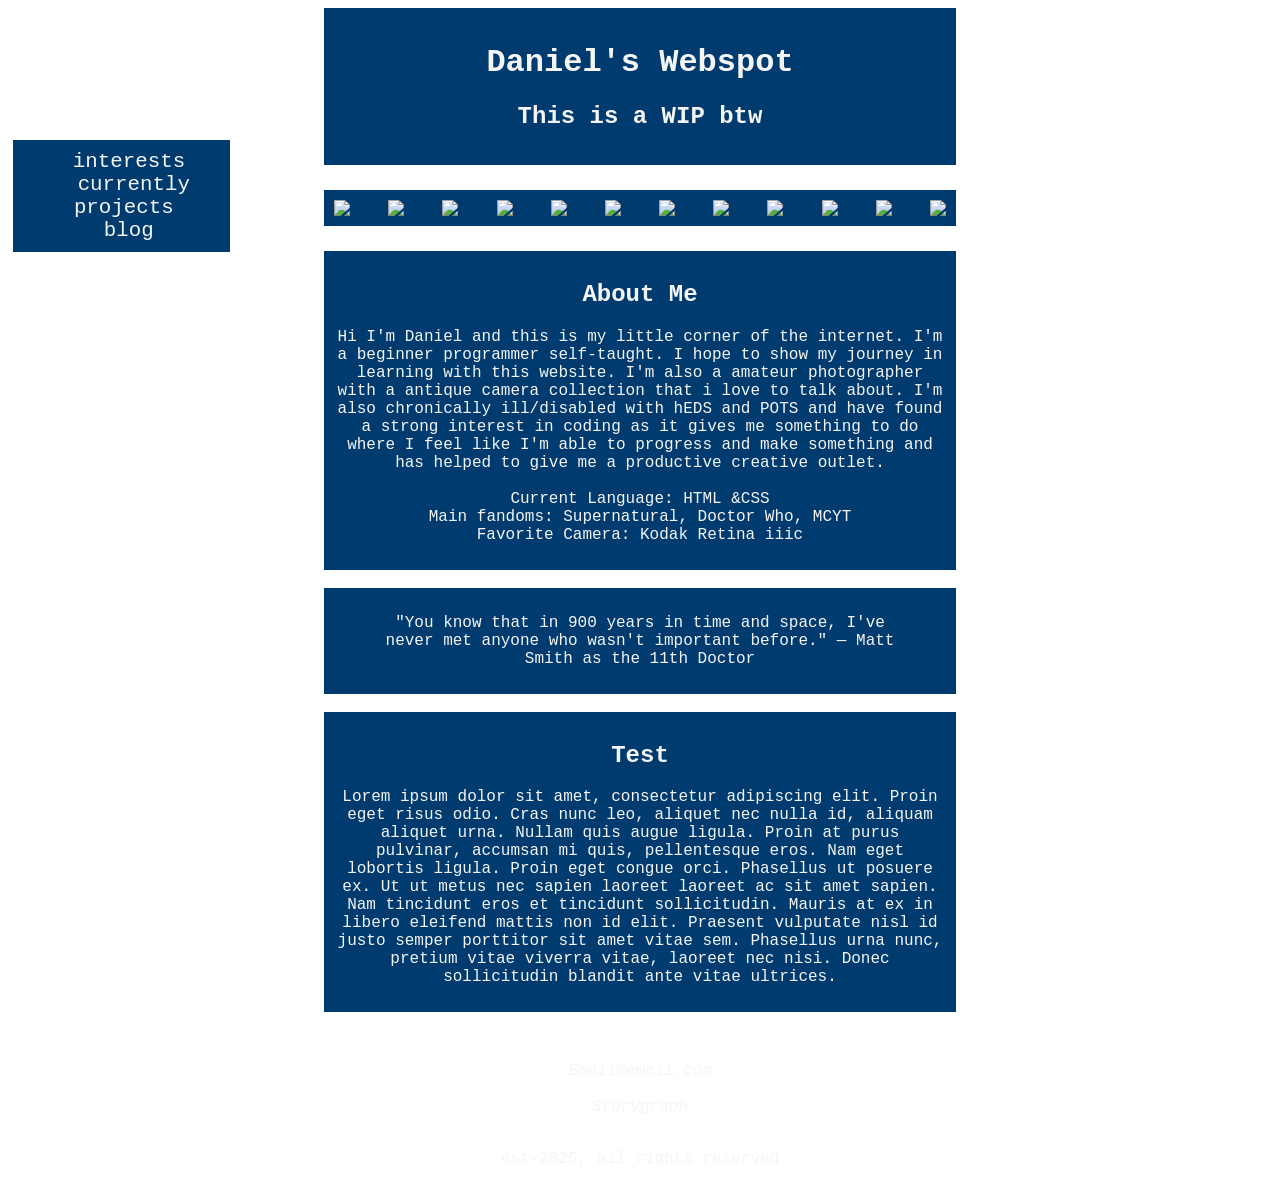
==== index.html @ 86ab3848 "changed main page to index, added a quote, and added a blog page" ====
<!DOCTYPE html>
<html lang="en">
<head>
    <title>Daniel's Webspot</title>
    <meta charset="utf-8">
    <meta name="viewport" content="width=device-width, initial-scale-1">
    <link rel="stylesheet" href="dans-personal-website.css">
    <link href="[data-uri]" rel="icon" type="image/x-icon">
</head>
<body>
    <header>
        <h1>Daniel's Webspot</h1>
        <h2>This is a WIP btw</h2>
        <nav>
            <ul>
                <li><a href="dan-intrests.html" id="intrests" name="interests">interests</a></li>
                <li><a href="#current" id="current" name="current">currently projects</a></li>
                <li><a href="contact" id=""contact name="contact">blog</a></li>
            </ul>
        </nav>
    </header>
    <!--Web Stamps-->
        <div class="stamps">
            <img src="https://64.media.tumblr.com/c55802899438a162186a2fb5c6838891/ea0886f21ea4fc97-3e/s100x200/ceebafa4afd1e411a6f296a36875c02e3375060b.gifv">
            <img src="https://external-media.spacehey.net/media/sjGMgz199NE39AGc_iLrasSp4vEbWDVPUDU0fQncOuO8=/https://images-wixmp-ed30a86b8c4ca887773594c2.wixmp.com/f/2e5e5466-a049-4e6e-8cbc-8e6da6890c41/dfj0b6r-d5d87f13-c50f-4b6e-8785-3f307d404291.gif?token=eyJ0eXAiOiJKV1QiLCJhbGciOiJIUzI1NiJ9.[base64].KkVzaiVOqrS8dzNJhP4Ih-K1raK-bhVdd265PD1lrgg">
            <img src="https://y2k.neocities.org/stamps/tumblr_inline_p71dxlddB21veg9zs_500.png">
            <img src="https://raining-starss.neocities.org/t3%20(3).png">
            <img src="https://raining-starss.neocities.org/applebarrel%20(1).png">
            <img src="https://raining-starss.neocities.org/3423%20(10).png">
            <img src="https://raining-starss.neocities.org/dau0txn-75af8827-03a6-414b-97f6-0c030442042e.gif">
            <img src="https://raining-starss.neocities.org/3423%20(2).png">
            <img src="https://y2k.neocities.org/stamps2/tumblr_pbbd1hGBbb1xz2nuuo4_100.png">
            <img src="https://y2k.neocities.org/stamps2/d4lg6i9-78f47b74-1006-4a92-97c1-241d717c202b.png">
            <img src="https://y2k.neocities.org/stamps/tumblr_inline_pe6m1eOJzH1v11djx_1280.png">
            <img src="https://y2k.neocities.org/stamps/tumblr_inline_pe6lz1kqkA1v11djx_1280.png">
        </div>
    <main>
        <div class="about">
            <h2>About Me</h2>
            <p>
            Hi I'm Daniel and this is my little corner of the internet. I'm a beginner programmer self-taught. I hope to show my journey in learning with this website.  I'm also a amateur photographer with a antique camera collection that i love to talk about. I'm also chronically ill/disabled with hEDS and POTS and have found a strong interest in coding as it gives me something to do where I feel like I'm able to progress and make something and has helped to give me a productive creative outlet.
            <br>
            <br>Current Language: HTML &CSS
            <br>Main fandoms: Supernatural, Doctor Who, MCYT
            <br>Favorite Camera: Kodak Retina iiic
            </p>
        </div>
        <br>
        <div>
            <blockquote>"You know that in 900 years in time and space, I've never met anyone who wasn't important before." — Matt Smith as the 11th Doctor</blockquote>
        </div>
        <br>
        <div>
            <h2>Test</h2>
            <p>
            Lorem ipsum dolor sit amet, consectetur adipiscing elit. Proin eget risus odio. Cras nunc leo, aliquet nec nulla id, aliquam aliquet urna. Nullam quis augue ligula. Proin at purus pulvinar, accumsan mi quis, pellentesque eros. Nam eget lobortis ligula. Proin eget congue orci. Phasellus ut posuere ex. Ut ut metus nec sapien laoreet laoreet ac sit amet sapien. Nam tincidunt eros et tincidunt sollicitudin. Mauris at ex in libero eleifend mattis non id elit. Praesent vulputate nisl id justo semper porttitor sit amet vitae sem. Phasellus urna nunc, pretium vitae viverra vitae, laoreet nec nisi. Donec sollicitudin blandit ante vitae ultrices. 
            </p>
        </div>
    </main>
    <footer>
        <address class="email"><a href="mailto:email@email.com" class="email">Email@email.com</a></address><br>
        <address><a href="https://app.thestorygraph.com/profile/imafrickingmess" class="email">Storygraph</a></address><br>
        <p>est-2025, all rights reserved</p>
    </footer>
</body>
</html>
---- dans-personal-website.css ----
body{
    background-image:url(https://cdn.pixabay.com/photo/2017/08/15/08/23/stars-2643089_640.jpg) ;
    background-repeat: no-repeat;
    background-size: cover;
    font-family:'Courier New', Courier, monospace;
}
header{
    text-align: center;
    background-color: rgb(0, 59, 111);
    color: whitesmoke;
    padding: 15px;
    margin: 0 25%;
    font-family:  Courier 'Courier New', Courier, monospace;
}
.stamps{
    margin: 25px 25%;
    display: flex;
    justify-content: space-between;
    flex-wrap: wrap;
}
div{
    background-color: rgb(0, 59, 111);
    color: whitesmoke;
    text-align: center;
    margin: 0 25%;
    padding: 10px;
}
footer, footer a, footer a:visited{
    color: whitesmoke;
    text-align: center;
    background-color: transparent;
    text-decoration: none;
    margin-top: 50px;
}
nav {
    position: fixed;
    left: 1vw;
    top: 140px;
    background-color: rgb(0, 59, 111);
    padding-right: 25px;
    font-size: 1.3em;
    width: 15%;
}
ul{
    list-style: none;
    margin: 10px;
}
/*Links*/
nav a:link{
    border-radius: 8px;
    padding: 10px;
    color: whitesmoke;
    text-decoration: none;
}
nav a:visited{
    color:whitesmoke;
}
nav a:hover{
    background-color:aqua;
    color:black;
    transform: scale(3.3);
    padding: 5px;
}
/*---Display Sizes---*/
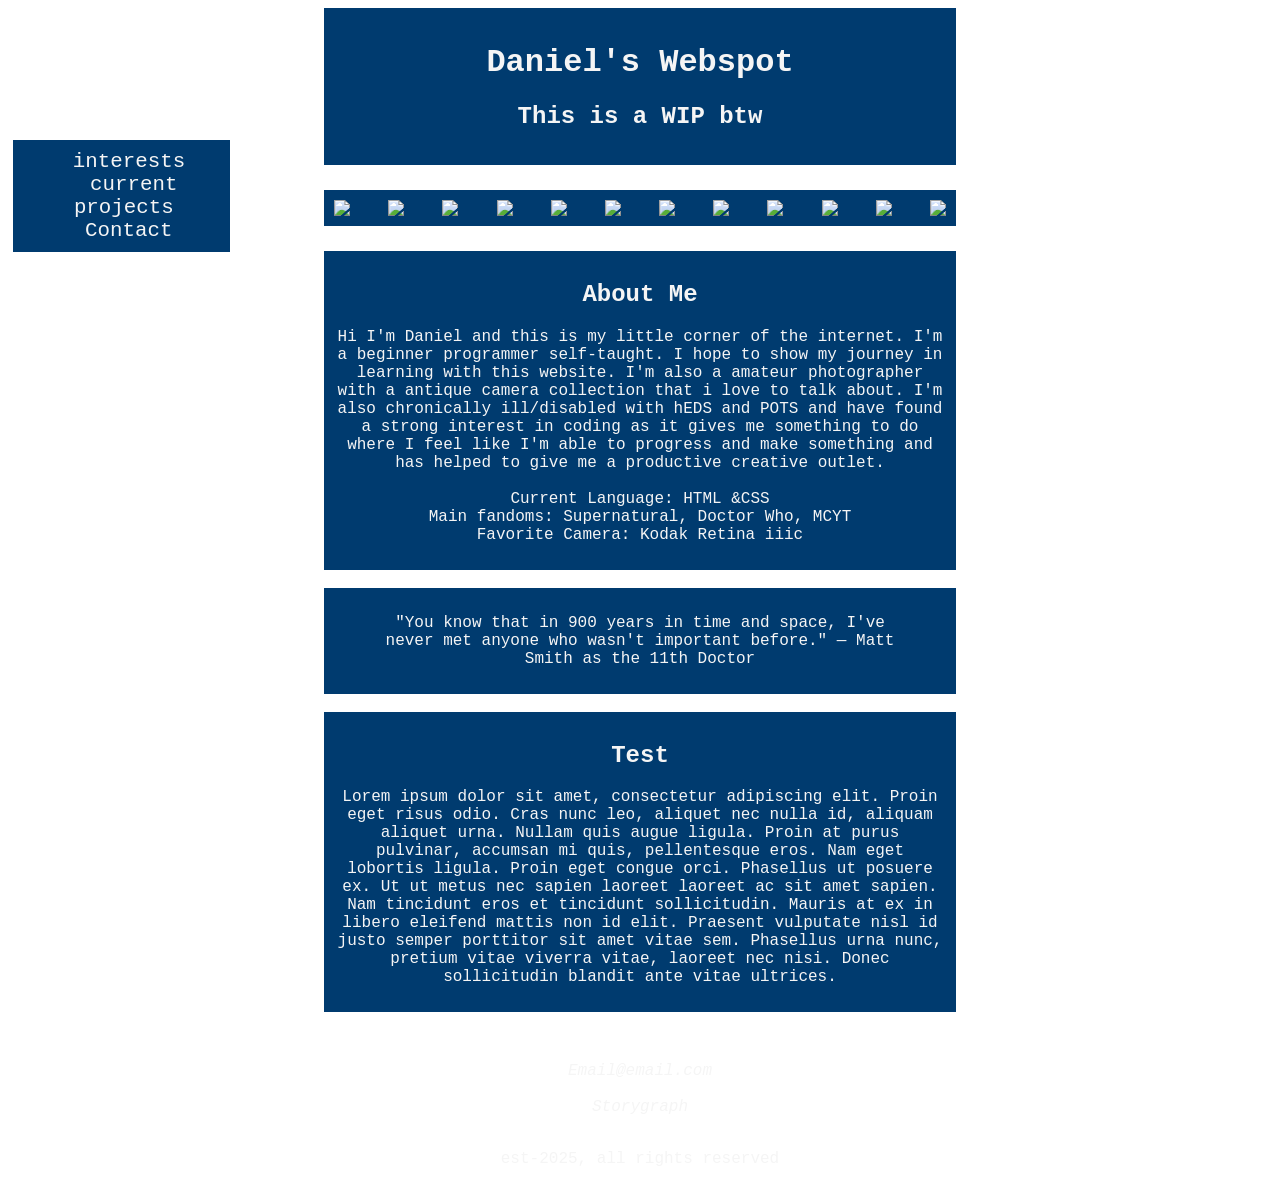
==== commit b88d7f97: "made spn shrine page and link for it in the interests page" ====
--- a/index.html
+++ b/index.html
@@ -4,7 +4,7 @@
     <title>Daniel's Webspot</title>
     <meta charset="utf-8">
     <meta name="viewport" content="width=device-width, initial-scale-1">
-    <link rel="stylesheet" href="dans-personal-website.css">
+    <link rel="stylesheet" href="index.css">
     <link href="[data-uri]" rel="icon" type="image/x-icon">
 </head>
 <body>
@@ -13,9 +13,9 @@
         <h2>This is a WIP btw</h2>
         <nav>
             <ul>
-                <li><a href="dan-intrests.html" id="intrests" name="interests">interests</a></li>
-                <li><a href="#current" id="current" name="current">currently projects</a></li>
-                <li><a href="contact" id=""contact name="contact">blog</a></li>
+                <li><a href="intrests.html" id="intrests" name="interests">interests</a></li>
+                <li><a href="#current" id="current" name="current">current projects</a></li>
+                <li><a href="contact.html" id="contact" name="contact">Contact</a></li>
             </ul>
         </nav>
     </header>
--- a/index.css
+++ b/index.css
@@ -0,0 +1,67 @@
+body{
+    background-image:url(https://cdn.pixabay.com/photo/2017/08/15/08/23/stars-2643089_640.jpg) ;
+    background-repeat: no-repeat;
+    background-size: cover;
+    font-family:'Courier New', Courier, monospace;
+}
+header{
+    text-align: center;
+    background-color: rgb(0, 59, 111);
+    color: whitesmoke;
+    padding: 15px;
+    margin: 0 25%;
+    font-family:  Courier 'Courier New', Courier, monospace;
+}
+.stamps{
+    margin: 25px 25%;
+    display: flex;
+    justify-content: space-between;
+    flex-wrap: wrap;
+}
+div{
+    background-color: rgb(0, 59, 111);
+    color: whitesmoke;
+    text-align: center;
+    margin: 0 25%;
+    padding: 10px;
+}
+footer, footer a, footer a:visited{
+    color: whitesmoke;
+    text-align: center;
+    background-color: transparent;
+    text-decoration: none;
+    margin-top: 50px;
+}
+nav {
+    position: fixed;
+    left: 1vw;
+    top: 140px;
+    background-color: rgb(0, 59, 111);
+    padding-right: 25px;
+    font-size: 1.3em;
+    width: 15%;
+}
+ul{
+    list-style: none;
+    margin: 10px;
+}
+/*Links*/
+nav a:link{
+    border-radius: 8px;
+    padding: 10px;
+    color: whitesmoke;
+    text-decoration: none;
+}
+nav a:visited{
+    color:whitesmoke;
+}
+nav a:hover{
+    background-color:aqua;
+    color:black;
+    transform: scale(3.3);
+    padding: 5px;
+}
+/*---Display Sizes---*/
+@media screen {
+    
+}
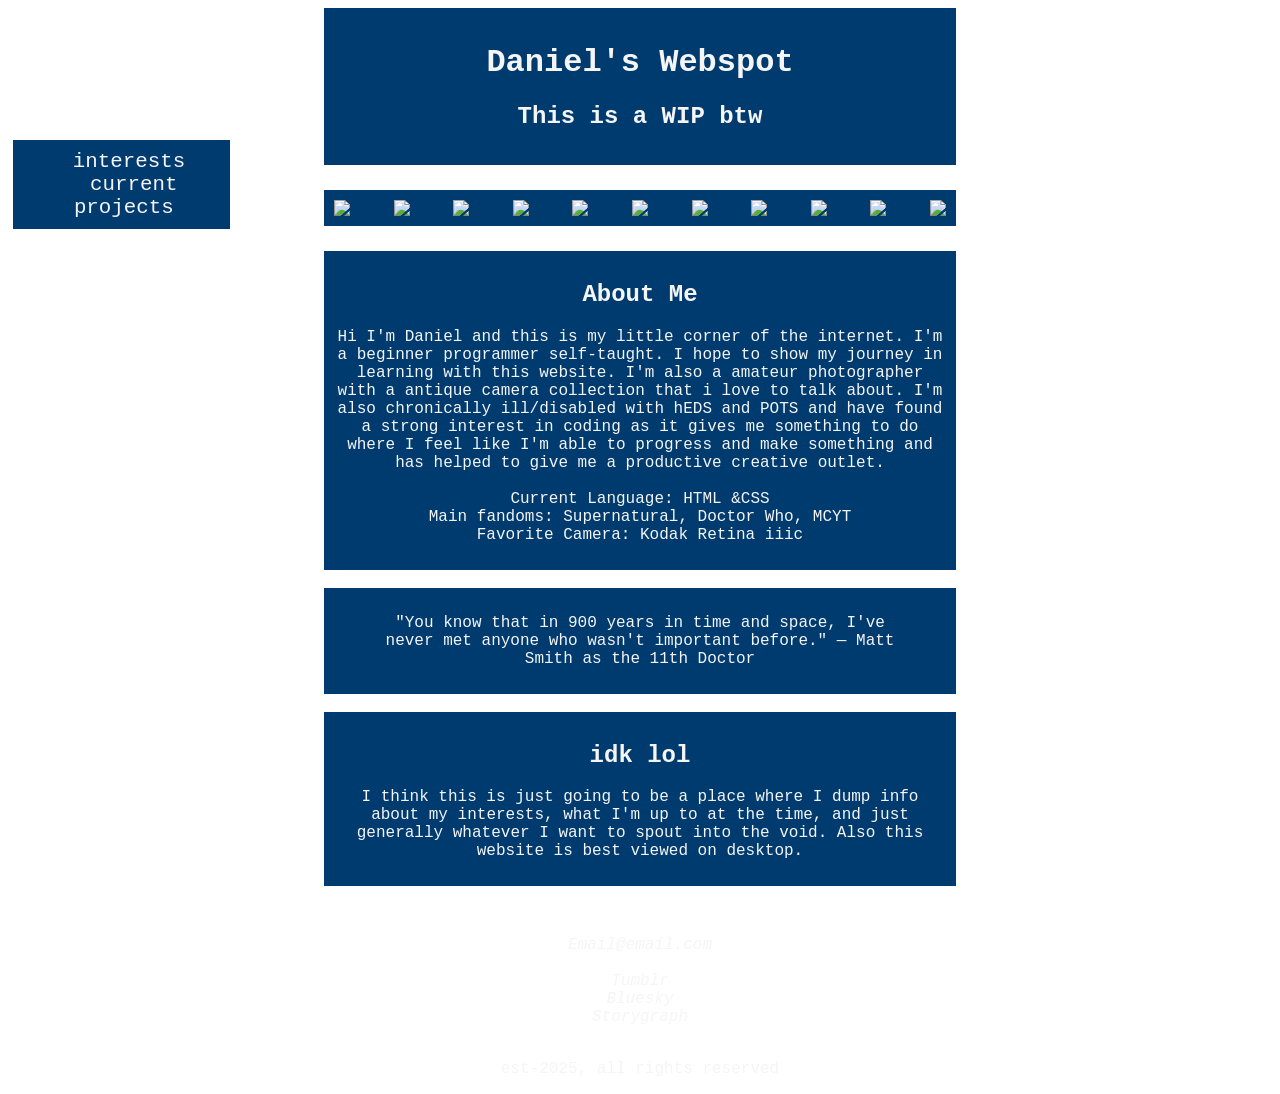
==== commit a5dfb862: "added fonts for spn" ====
--- a/index.html
+++ b/index.html
@@ -15,14 +15,12 @@
             <ul>
                 <li><a href="intrests.html" id="intrests" name="interests">interests</a></li>
                 <li><a href="#current" id="current" name="current">current projects</a></li>
-                <li><a href="contact.html" id="contact" name="contact">Contact</a></li>
             </ul>
         </nav>
     </header>
     <!--Web Stamps-->
         <div class="stamps">
             <img src="https://64.media.tumblr.com/c55802899438a162186a2fb5c6838891/ea0886f21ea4fc97-3e/s100x200/ceebafa4afd1e411a6f296a36875c02e3375060b.gifv">
-            <img src="https://external-media.spacehey.net/media/sjGMgz199NE39AGc_iLrasSp4vEbWDVPUDU0fQncOuO8=/https://images-wixmp-ed30a86b8c4ca887773594c2.wixmp.com/f/2e5e5466-a049-4e6e-8cbc-8e6da6890c41/dfj0b6r-d5d87f13-c50f-4b6e-8785-3f307d404291.gif?token=eyJ0eXAiOiJKV1QiLCJhbGciOiJIUzI1NiJ9.[base64].KkVzaiVOqrS8dzNJhP4Ih-K1raK-bhVdd265PD1lrgg">
             <img src="https://y2k.neocities.org/stamps/tumblr_inline_p71dxlddB21veg9zs_500.png">
             <img src="https://raining-starss.neocities.org/t3%20(3).png">
             <img src="https://raining-starss.neocities.org/applebarrel%20(1).png">
@@ -51,14 +49,16 @@
         </div>
         <br>
         <div>
-            <h2>Test</h2>
+            <h2>idk lol</h2>
             <p>
-            Lorem ipsum dolor sit amet, consectetur adipiscing elit. Proin eget risus odio. Cras nunc leo, aliquet nec nulla id, aliquam aliquet urna. Nullam quis augue ligula. Proin at purus pulvinar, accumsan mi quis, pellentesque eros. Nam eget lobortis ligula. Proin eget congue orci. Phasellus ut posuere ex. Ut ut metus nec sapien laoreet laoreet ac sit amet sapien. Nam tincidunt eros et tincidunt sollicitudin. Mauris at ex in libero eleifend mattis non id elit. Praesent vulputate nisl id justo semper porttitor sit amet vitae sem. Phasellus urna nunc, pretium vitae viverra vitae, laoreet nec nisi. Donec sollicitudin blandit ante vitae ultrices. 
+            I think this is just going to be a place where I dump info about my interests, what I'm up to at the time, and just generally whatever I want to spout into the void. Also this website is best viewed on desktop.
             </p>
         </div>
     </main>
     <footer>
         <address class="email"><a href="mailto:email@email.com" class="email">Email@email.com</a></address><br>
+        <address class="tumblr"><a href="https://www.tumblr.com/imafrickingmess">Tumblr</a></address>
+        <address class="bluesky"><a href="https://bsky.app/profile/imafrickingmess.bsky.social">Bluesky</a></address>
         <address><a href="https://app.thestorygraph.com/profile/imafrickingmess" class="email">Storygraph</a></address><br>
         <p>est-2025, all rights reserved</p>
     </footer>
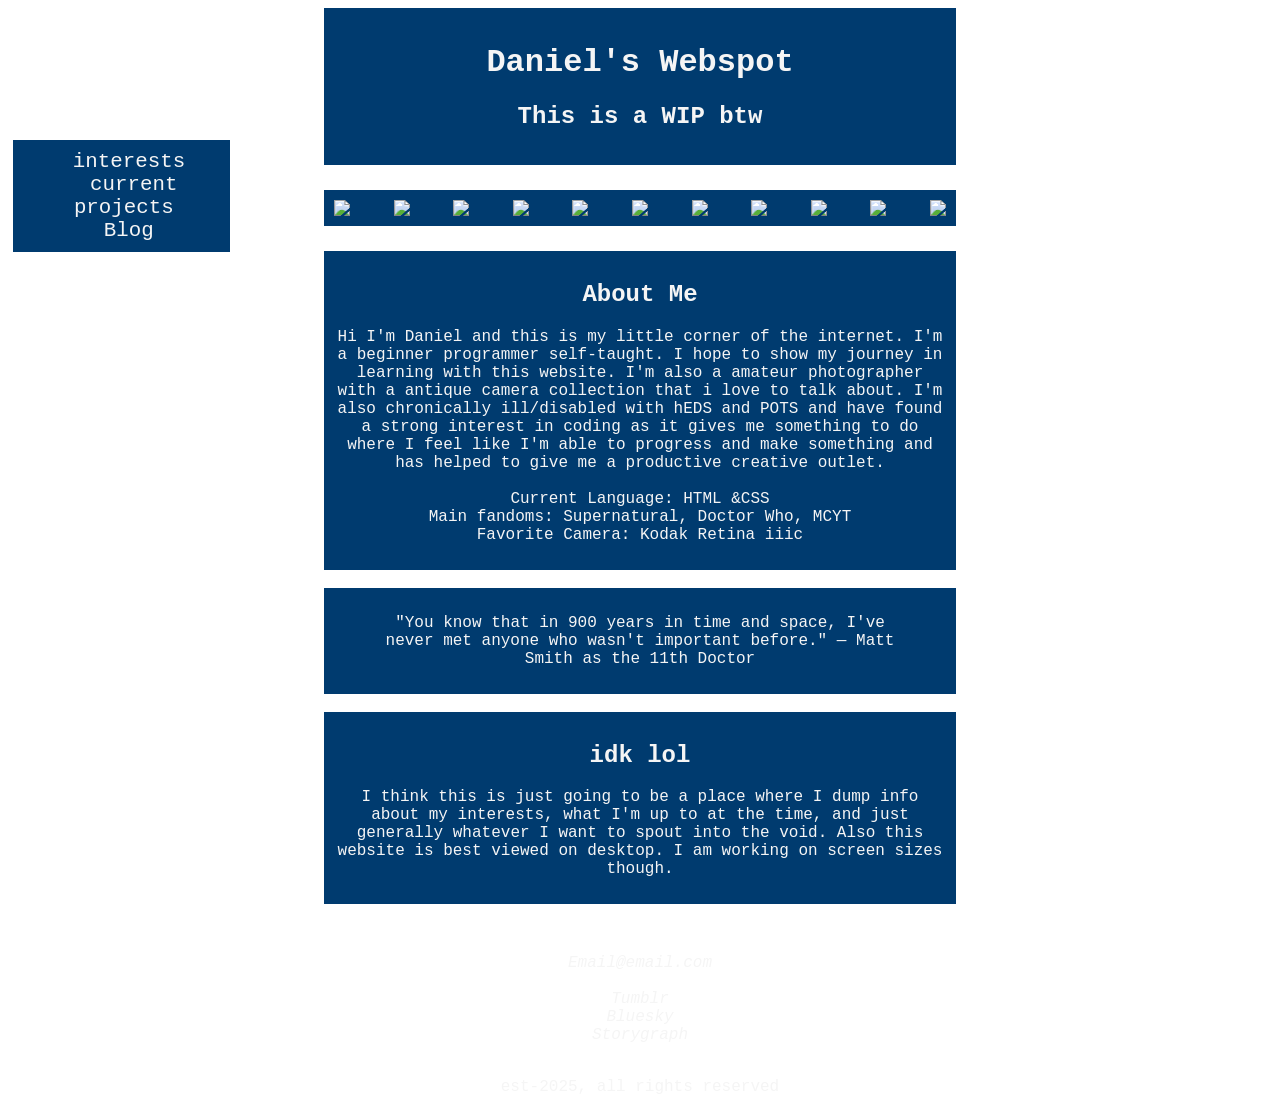
==== commit 8bea18a2: "Mostly creating a blog page" ====
--- a/index.html
+++ b/index.html
@@ -15,6 +15,7 @@
             <ul>
                 <li><a href="intrests.html" id="intrests" name="interests">interests</a></li>
                 <li><a href="#current" id="current" name="current">current projects</a></li>
+                <li><a href="blog.html" id="blog" name="blog">Blog</a></li>
             </ul>
         </nav>
     </header>
@@ -51,7 +52,7 @@
         <div>
             <h2>idk lol</h2>
             <p>
-            I think this is just going to be a place where I dump info about my interests, what I'm up to at the time, and just generally whatever I want to spout into the void. Also this website is best viewed on desktop.
+            I think this is just going to be a place where I dump info about my interests, what I'm up to at the time, and just generally whatever I want to spout into the void. Also this website is best viewed on desktop. I am working on screen sizes though.
             </p>
         </div>
     </main>
--- a/index.css
+++ b/index.css
@@ -62,6 +62,19 @@
     padding: 5px;
 }
 /*---Display Sizes---*/
-@media screen {
-    
+@media only screen and (max-width: 700px){
+    nav{
+        position: static;
+    }
+    nav:after{
+        content: \a;
+        white-space: pre;
+    }
+    nav:link{
+        color: red;
+    }
+    .stamps{
+        display: none;
+    }
+
 }
